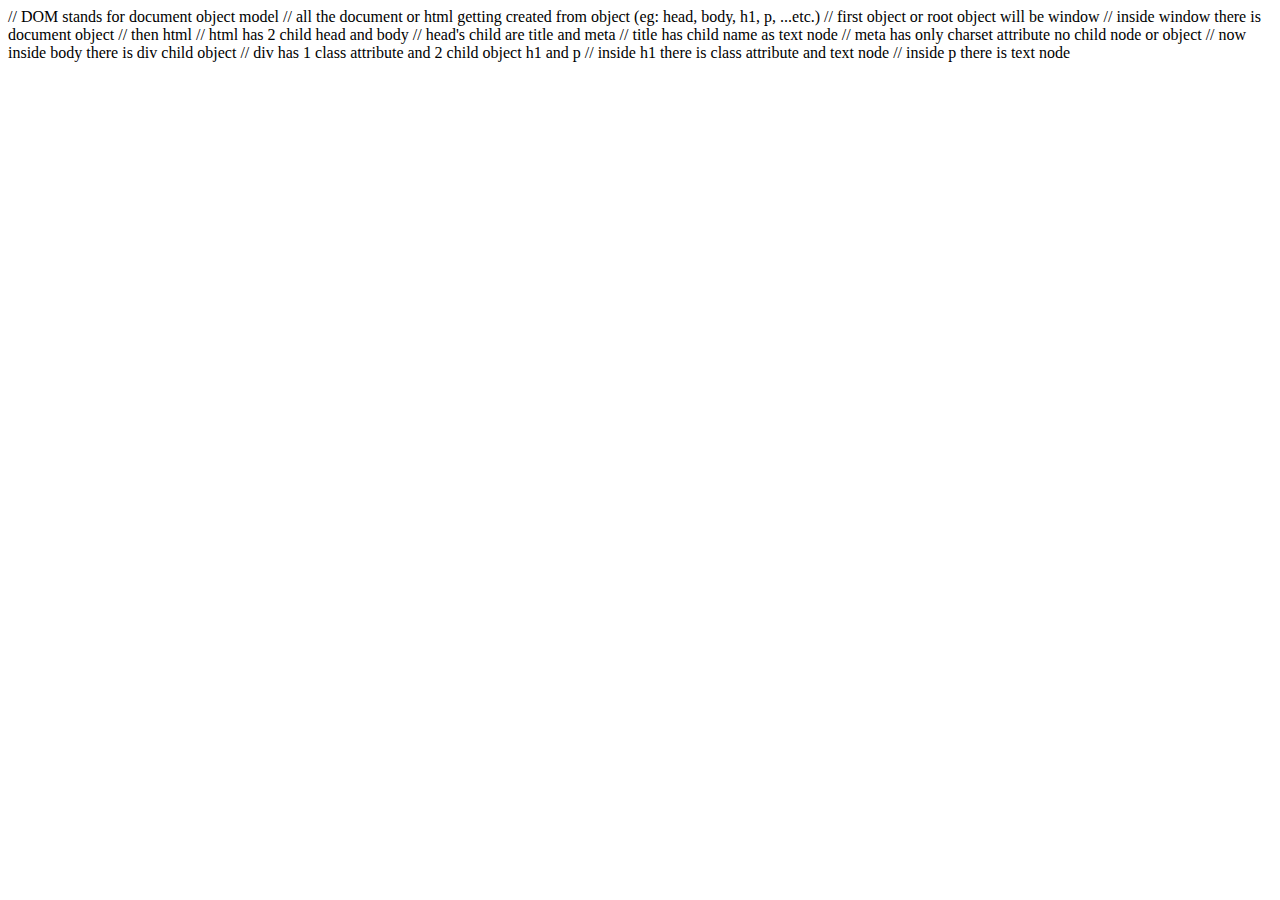
==== 06_dom/one.html @ 4d23e041 "DOM structure" ====
<!-- <!DOCTYPE html>
<html lang="en">
<head>
    <meta charset="UTF-8">
    <title>DOM learning</title>
</head>
<body>
    <div class="bg-black">
        <h1 class = "heading">DOM learning in detail</h1>
        <p>Lorem ipsum dolor, sit amet consectetur adipisicing elit.</p>
    </div>
</body>
</html> -->





// DOM stands for document object model
// all the document or html getting created from object (eg: head, body, h1, p, ...etc.)
// first object or root object will be window
// inside window there is document object
// then html
// html has 2 child head and body
// head's child are title and meta
// title has child name as text node 
// meta has only charset attribute no child node or object
// now inside body there is div child object
// div has 1 class attribute and 2 child object h1 and p
// inside h1 there is class attribute and text node
// inside p there is text node
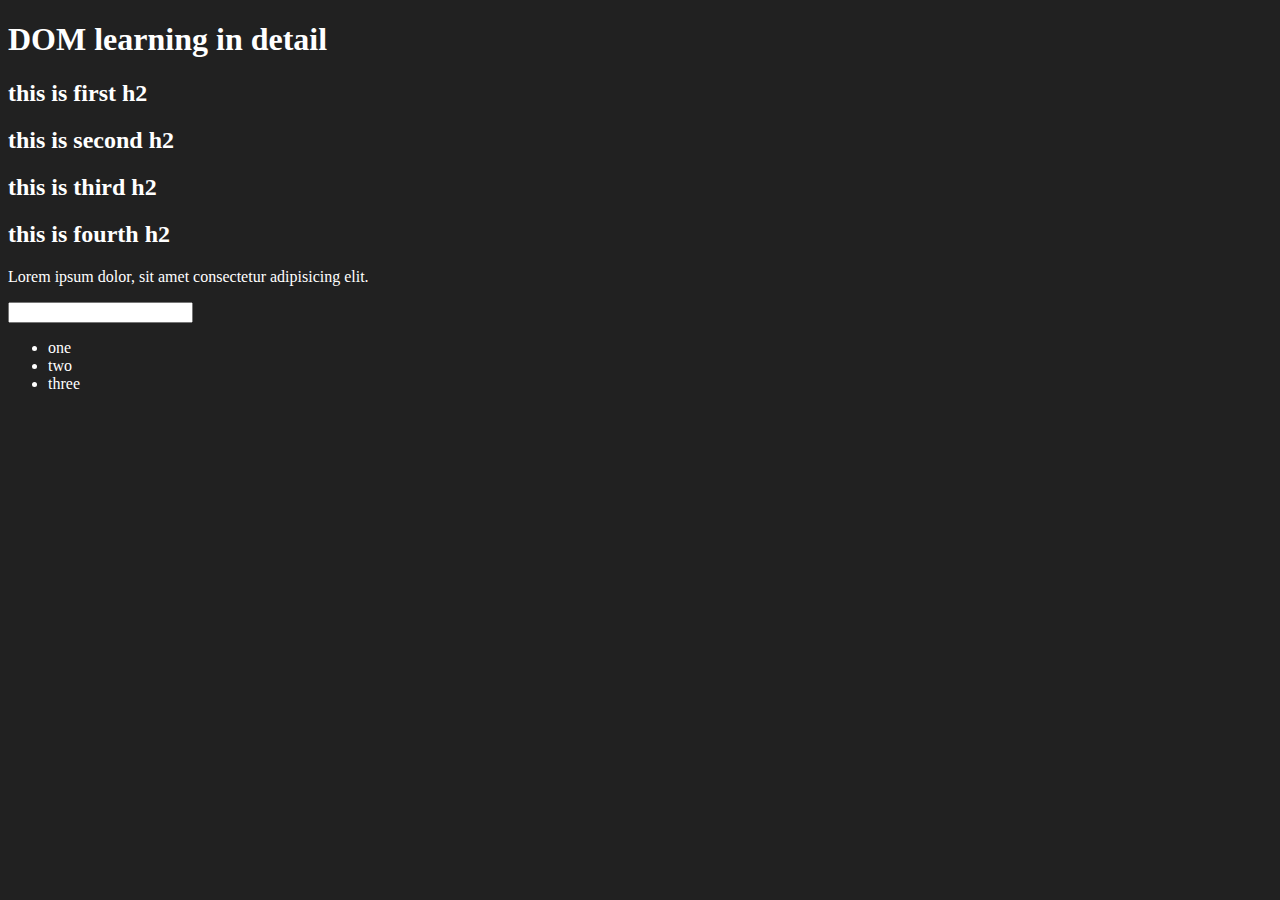
==== commit aec1f4d6: "query selectors" ====
--- a/06_dom/one.html
+++ b/06_dom/one.html
@@ -1,22 +1,38 @@
-<!-- <!DOCTYPE html>
+<!DOCTYPE html>
 <html lang="en">
 <head>
     <meta charset="UTF-8">
     <title>DOM learning</title>
+    <style>
+        .bg-black{
+            background-color: #212121;
+            color: #fff;
+        }
+    </style>
 </head>
-<body>
-    <div class="bg-black">
-        <h1 class = "heading">DOM learning in detail</h1>
+<body class = "bg-black">
+    <div>
+        <h1 id = "title" class = "heading">DOM learning in detail <span style ="display : none;">test text</span> </h1>
+        <h2>this is first h2</h2>
+        <h2>this is second h2</h2>
+        <h2>this is third h2</h2>
+        <h2>this is fourth h2</h2>
         <p>Lorem ipsum dolor, sit amet consectetur adipisicing elit.</p>
+        <input type="password" name="" id="">
+        <ul>
+            <li>one</li>
+            <li>two</li>
+            <li>three</li>
+        </ul>
     </div>
 </body>
-</html> -->
-
-
-
-
-
-// DOM stands for document object model
+</html>
+
+
+
+
+
+<!-- // DOM stands for document object model
 // all the document or html getting created from object (eg: head, body, h1, p, ...etc.)
 // first object or root object will be window
 // inside window there is document object
@@ -28,18 +44,204 @@
 // now inside body there is div child object
 // div has 1 class attribute and 2 child object h1 and p
 // inside h1 there is class attribute and text node
-// inside p there is text node
-
-
-
-
-
-
-
-
-
-
-
-
-
-
+// inside p there is text node -->
+
+
+
+
+<!-- // after running above written code on browser do inspect and go to console and write the code and run -->
+
+<!-- // document.getElementById("title")
+// output:- <h1 id = "title" class = "heading">DOM learning in detail</h1>  -->
+
+
+<!-- // document.getElementById("title").id
+// output:-  'title' -->
+
+
+<!-- // document.getElementById("title").class
+// output:- undefined (because inside DOM manipulation class is known as className not class) -->
+
+
+<!-- // document.getElementById("title").className
+// output:-  'heading'  -->
+
+
+
+
+<!-- // we can get attributes using getAttribute() function, we need to pass key and we will get value -->
+
+<!-- // document.getElementById("title").getAttribute('id')
+// output:-  'title'  -->
+
+<!-- // document.getElementById("title").getAttribute('class')
+// output:-  'heading'  -->
+
+
+
+
+
+<!-- // we can also se the values of attributes using setAttribute() function, we need to pass the key value to set the attributes value -->
+
+<!-- // document.getElementById("title").setAttribute('id', 'my-title')
+// output:-  undefined (but if we check inside Elements of browser then we will get that id is updated from title to my-title) 
+// In the same way we can also set the class attribute -->
+
+
+
+
+
+<!-- // we can store these element inside the variable and perform operation on that variable-->
+
+<!-- // const title = document.getElementById("title") -->
+
+
+<!-- // Adding css on the stored variable -->
+
+<!-- // title.style.backgroundColor = 'green'
+// title.style.padding = '15px'
+// title.style.borderRadius = '15px' -->
+
+
+
+
+
+
+
+
+<!-- // JS part-2 (interesting topic 29:00)
+// how to add the content in browsers console -->
+
+<!-- // const title = document.getElementById("title") -->
+
+<!-- to get all the text content inside title we will use textContent or innerHTML or innerText -->
+
+<!-- title.textContent
+output:- 'DOM learning in detail' -->
+
+<!-- title.innerHTML
+output:- 'DOM learning in detail' -->
+
+<!-- title.innerText
+output:- 'DOM learning in detail' -->
+
+
+
+
+
+<!-- // difference between innerText and innerContent
+// for that we will add one more <span style ="display : none;" >test text</span> inside body->div->h1 of above code 
+and go again to browsers, there no content will show written inside span tag, 
+and inside console we can run title.textContent and title.innerText,
+we will see title.innerText will return only 'DOM learning in detail'(only those text are shown which are visible) and
+title.textContent will return 'DOM learning in detail test text '(here hidden text also included) -->
+
+
+<!-- // title.innerHTML will show everything including inner HTML tag here span tag inside h1
+// output:- 'DOM learning in detail <span style="display : none;">test text</span> ' -->
+
+
+<!-- // document.getElementsByClassName('heading')  will return  HTMLCollection[] -->
+
+
+
+
+
+
+<!-- //+++++++++++++++++++++++++++++ some important query selectors +++++++++++++++++++++++++++++++++++++++++++++++++++ -->
+
+<!-- 
+    
+    // for this we need to add some h2 tags in body
+    // write these query inside console of browser
+
+    // document.querySelector('h2')     (this query will select first h2 element)
+    // <h2>​this is first h2​</h2>​ 
+
+    
+    // document.querySelectorAll('h2')    (this query will return list of h2 and siz of list)
+
+    // document.querySelector('#title')    (select the element which has id as "title") (# for id name)
+    // <h1 id=​"title" class=​"heading">​"DOM learning in detail "<span style=​"display :​ none;​">​test text​</span>​</h1>​
+
+    // document.querySelector('.heading') (select the first element which has class as "heading") (. for class name)
+    //<h1 id=​"title" class=​"heading">​"DOM learning in detail "<span style=​"display :​ none;​">​test text​</span>​</h1>​
+
+    // add a password field in the above code and run the below code in browsers console
+    // document.querySelector('input[type="password"]')      (like this we can select any input fields)
+    // <input type=​"password" name id>​
+
+
+
+    // we will create unordered-list and pass 3 list inside it
+    // suppose we want to change the bg-colour of first li 
+    // first we will get ul in a variable
+    // then we will extract first li in another variable
+    // then we will apply style on that variable which stores first li
+
+    // const unorderedList = document.querySelector('ul')
+    // const firstList = unorderedList.querySelector('li')
+    // firstList.style.backgroundColor = "green"
+    // firstList.style.padding = "10px"
+
+-->
+
+
+
+
+
+<!-- 
+    // querySelector() will give only one value
+    // to select multiple value we have querySelectorAll(), which returns list of nodes or NodeList,
+                                                             which looks like Array but its not an Array
+    // As we know we can apply forEach() and map() on Array but on NodeList we can only apply forEach() not map()
+
+    // Operations using  querySelector()
+
+    // suppose we want to select all the li element from document and store in a variable tempLiList
+    // const tempLiList = document.querySelectorAll('li')
+    // because in our document there are 3 li element so tempLiList will return NodeList(3) [li, li, li]
+    // when we will expand NodeList and expend Prototype further, then we will get all the methods available to perform operations on tempLiList
+    // tempLiList is list of individual element so we can not perform direct operations on tempLiList
+    // we need to perform operation on the element inside tempLiList
+    // as we know there are 3 li element in tempLiList
+    // suppose we want to apply css on first element, we can access using index like tempLiList[0], tempLiList[1], tempLiList[2]
+    // tempLiList[0].style.color = "green" , will make first li element color green
+
+    // if there is single element in the list we need to perform operations in same way, using index
+    // there is 1 h1 
+    // const myH1 = document.querySelectorAll("h1");
+    // myH1[0].style.color ="green"
+
+
+    // forEach() on tempLiList
+    // const tempLiList = document.querySelectorAll('li')
+    // tempLiList.forEach((li) => {li.style.color = "red"})       (this code will change the color of all the li element to red)
+
+    // we can also convert NodeList to Array if we want and we can perform all the operation of Array
+
+-->
+
+
+
+
+
+
+
+
+
+
+
+
+
+
+
+
+
+
+
+
+
+
+
+
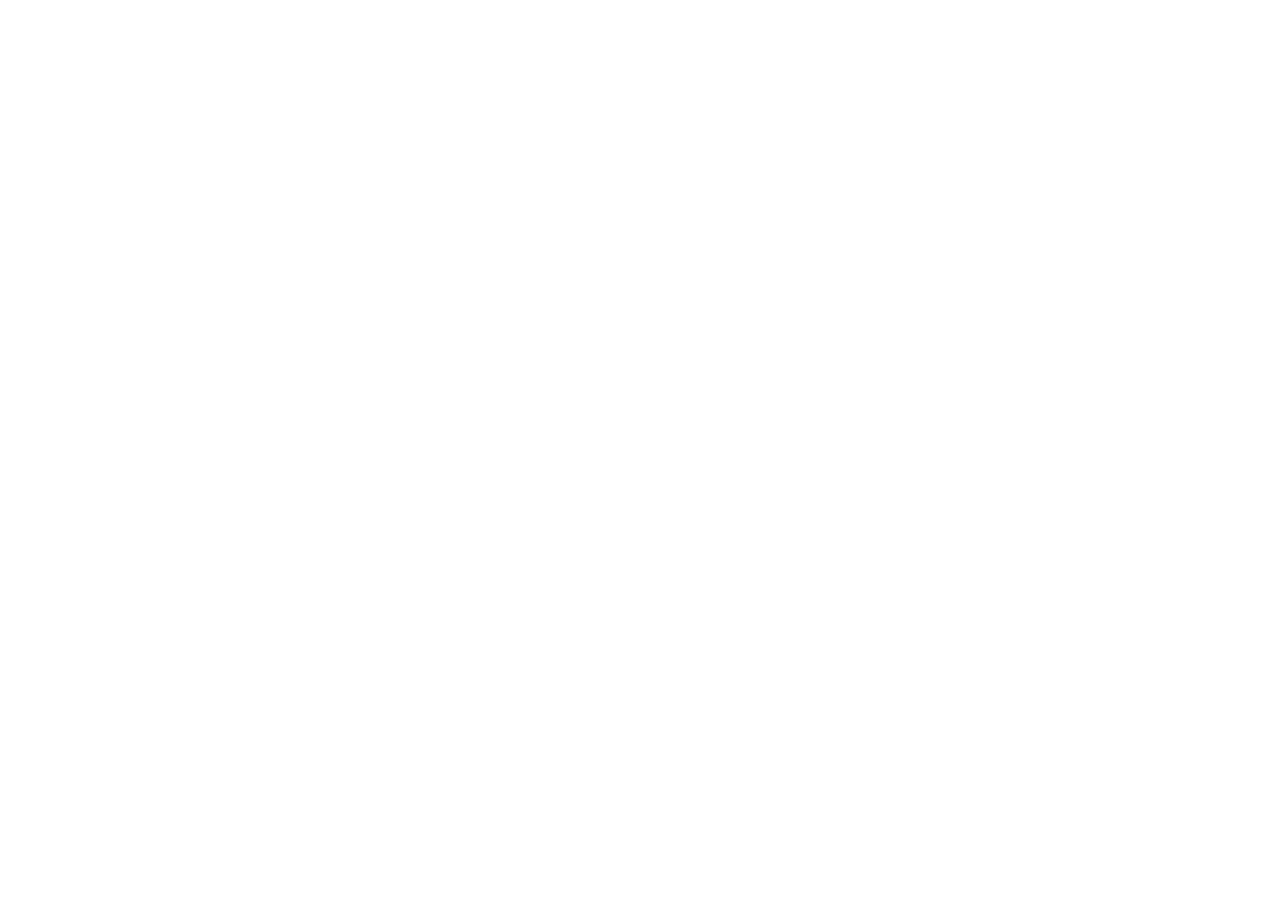
==== commit b7561ca7: "getElementsByClassName() returns  HTMLCollection, manipulation of HTMLCollection" ====
--- a/06_dom/one.html
+++ b/06_dom/one.html
@@ -1,4 +1,4 @@
-<!DOCTYPE html>
+<!-- <!DOCTYPE html>
 <html lang="en">
 <head>
     <meta charset="UTF-8">
@@ -26,7 +26,7 @@
         </ul>
     </div>
 </body>
-</html>
+</html> -->
 
 
 
@@ -229,19 +229,98 @@
 
 
 
-
-
-
-
-
-
-
-
-
-
-
-
-
-
-
-
+<!-- //+++++++++++++++++++++++++++++++++++++++++++ getElementsByClassName() ++++++++++++++++++++++++++++++++++++++++++++ -->
+
+
+<!-- <!DOCTYPE html>
+<html lang="en">
+<head>
+    <meta charset="UTF-8">
+    <title>DOM learning</title>
+    <style>
+        .bg-black{
+            background-color: #212121;
+            color: #fff;
+        }
+    </style>
+</head>
+<body class = "bg-black">
+    <div>
+        <h1 id = "title" class = "heading">DOM learning in detail <span style ="display : none;">test text</span> </h1>
+        <h2>this is first h2</h2>
+        <h2>this is second h2</h2>
+        <h2>this is third h2</h2>
+        <h2>this is fourth h2</h2>
+        <p>Lorem ipsum dolor, sit amet consectetur adipisicing elit.</p>
+        <input type="password" name="" id="">
+        <ul>
+            <li class = "list-item">one</li>
+            <li class = "list-item">two</li>
+            <li class = "list-item">three</li>
+            <li class = "list-item">four</li>
+        </ul>
+    </div>
+</body>
+</html> -->
+
+
+
+
+
+
+<!-- 
+
+// on above code we will select all the li element which has class = "list-item"
+
+// document.getElementsByClassName('list-item')
+// HTMLCollection(4) [li.list-item, li.list-item, li.list-item, li.list-item] 
+
+// getElementsByClassName() is returning HTMLCollection which is totally different from NodeList 
+// on HTMLCollection there is no looping facility like forEach or map
+
+// we need to convert HTMLCollection into Array to use Arrays property like forEach or map
+
+// first we will store it into a variable
+// const classList = document.getElementsByClassName('list-item')
+
+// then convert it into Array and store into a variable
+// const convertedArray = Array.from(classList)
+
+// [li.list-item, li.list-item, li.list-item, li.list-item]  (we got the Array, now we can apply all the property of Array on it)
+
+// we can apply below function to change the color of li to orange
+
+// convertedArray.forEach(function (li) {
+    li.style.color = "orange"
+}) 
+
+-->
+
+
+
+
+
+
+
+
+
+
+
+
+
+
+
+
+
+
+
+
+
+
+
+
+
+
+
+
+
